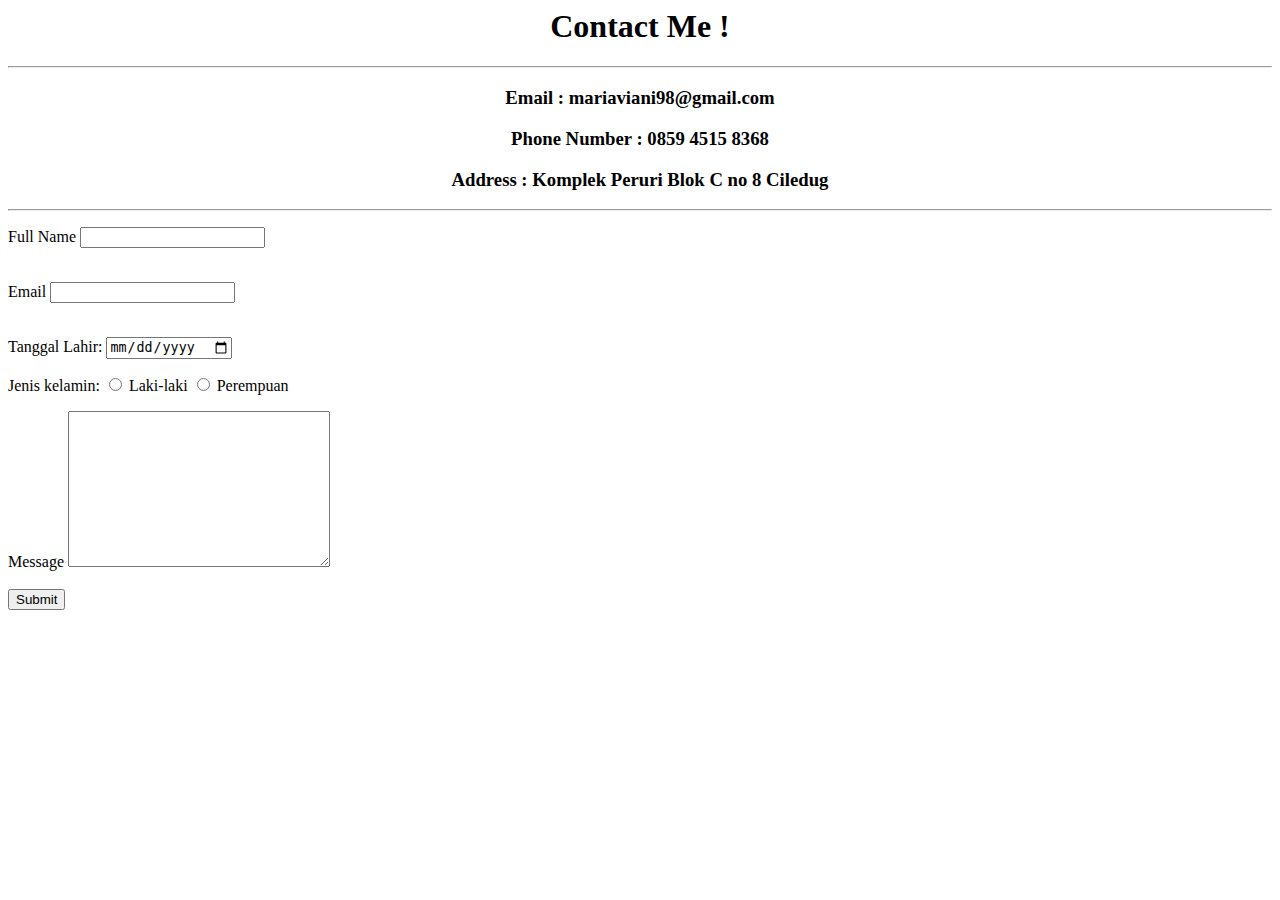
==== contact-me.html @ 60f71872 "Update contact-me.html" ====
﻿<html lang="en">
<head>
	<meta charset="UTF-8">
	<meta name="viewport" content="width=device-width, initial-scale=1.0" />
	<title>Contact Me</title>
</head>
<body>
	<h1 align="center">Contact Me !</h1>

	<hr />

	<h3 align="center">Email : mariaviani98@gmail.com</h3>
	<h3 align="center">Phone Number : 0859 4515 8368</h3>
	<h3 align="center">Address : Komplek Peruri Blok C no 8 Ciledug</h3>

	<hr />

	<form action="mailto:mariaviani98@gmail" method="POST" enctype="text/plain">
		<p>
			<label for="">Full Name</label>
			<input name="Name" type="text"><br /><br />
		</p>
		
		<p>
			<label for="">Email</label>
			<input name="Email" type="email" /><br /><br />
		</p>
				
		<p>
			<label>Tanggal Lahir:</label>
            		<input type="date" name="tanggal" />
		</p>
		
		<p>
		    <label>Jenis kelamin:</label>
		    <label><input type="radio" name="jenis_kelamin" value="laki-laki" /> Laki-laki</label>
		    <label><input type="radio" name="jenis_kelamin" value="perempuan" /> Perempuan</label>
		</p>
		
		<label for="">Message</label>
			<textarea name="message" id="" cols="30" rows="10"></textarea><br /><br />
		<input type="submit" />
	</form>
</body>
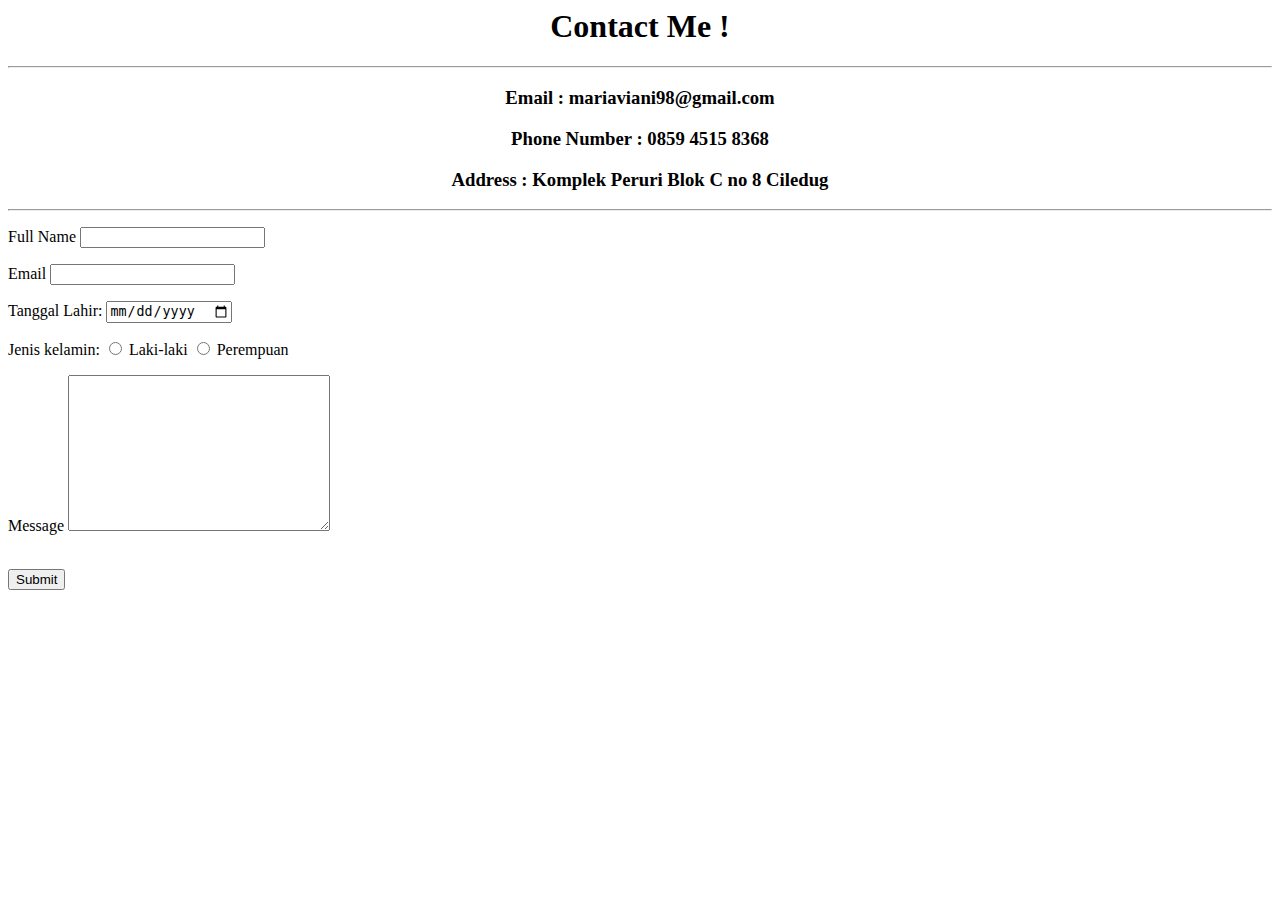
==== commit afeee6d1: "Update contact-me.html" ====
--- a/contact-me.html
+++ b/contact-me.html
@@ -18,12 +18,12 @@
 	<form action="mailto:mariaviani98@gmail" method="POST" enctype="text/plain">
 		<p>
 			<label for="">Full Name</label>
-			<input name="Name" type="text"><br /><br />
+			<input name="Name" type="text">
 		</p>
 		
 		<p>
 			<label for="">Email</label>
-			<input name="Email" type="email" /><br /><br />
+			<input name="Email" type="email" />
 		</p>
 				
 		<p>
@@ -32,13 +32,18 @@
 		</p>
 		
 		<p>
-		    <label>Jenis kelamin:</label>
-		    <label><input type="radio" name="jenis_kelamin" value="laki-laki" /> Laki-laki</label>
-		    <label><input type="radio" name="jenis_kelamin" value="perempuan" /> Perempuan</label>
+			<label>Jenis kelamin:</label>
+			<label><input type="radio" name="jenis_kelamin" value="laki-laki" /> Laki-laki</label>
+			<label><input type="radio" name="jenis_kelamin" value="perempuan" /> Perempuan</label>
 		</p>
 		
-		<label for="">Message</label>
+		<p>
+			<label for="">Message</label>
 			<textarea name="message" id="" cols="30" rows="10"></textarea><br /><br />
-		<input type="submit" />
+		</p>
+		
+		<p>
+			<input type="submit" />
+		</p>
 	</form>
 </body>
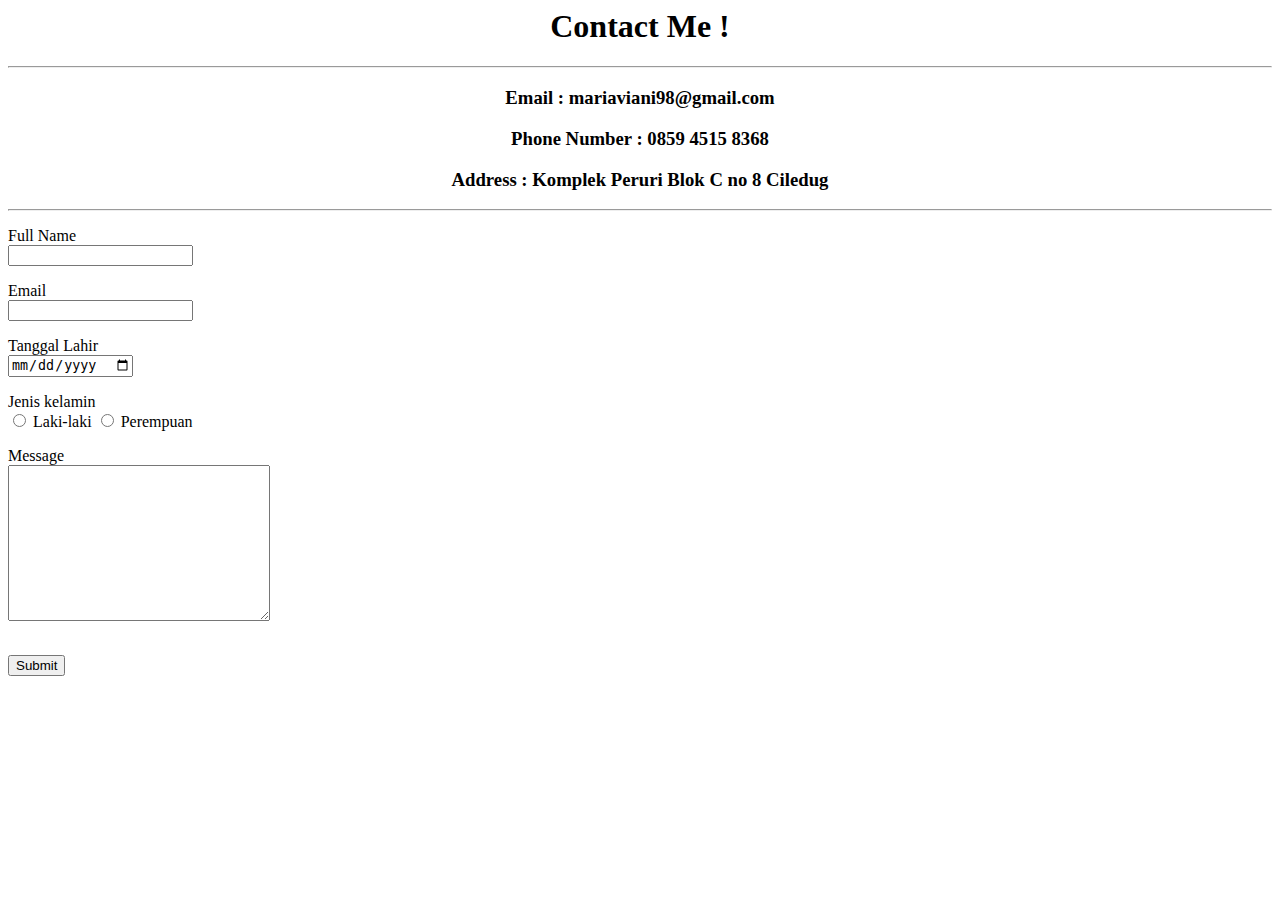
==== commit 0530a0a8: "Update contact-me.html" ====
--- a/contact-me.html
+++ b/contact-me.html
@@ -17,28 +17,28 @@
 
 	<form action="mailto:mariaviani98@gmail" method="POST" enctype="text/plain">
 		<p>
-			<label for="">Full Name</label>
+			<label for="">Full Name</label><br />
 			<input name="Name" type="text">
 		</p>
 		
 		<p>
-			<label for="">Email</label>
+			<label for="">Email</label><br />
 			<input name="Email" type="email" />
 		</p>
 				
 		<p>
-			<label>Tanggal Lahir:</label>
+			<label>Tanggal Lahir</label><br />
             		<input type="date" name="tanggal" />
 		</p>
 		
 		<p>
-			<label>Jenis kelamin:</label>
+			<label>Jenis kelamin</label><br />
 			<label><input type="radio" name="jenis_kelamin" value="laki-laki" /> Laki-laki</label>
 			<label><input type="radio" name="jenis_kelamin" value="perempuan" /> Perempuan</label>
 		</p>
 		
 		<p>
-			<label for="">Message</label>
+			<label for="">Message</label><br />
 			<textarea name="message" id="" cols="30" rows="10"></textarea><br /><br />
 		</p>
 		
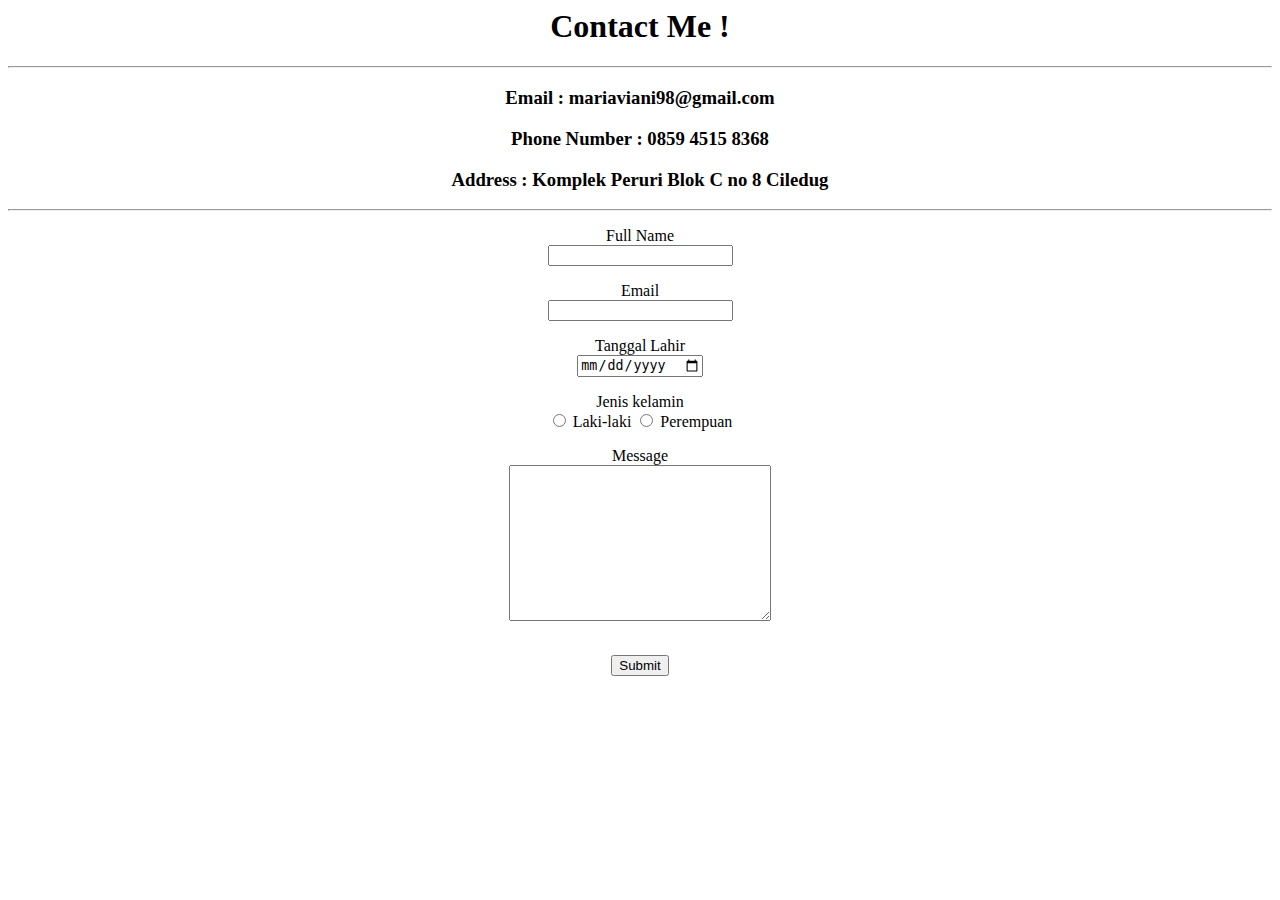
==== commit 5c7b4a31: "Update contact-me.html" ====
--- a/contact-me.html
+++ b/contact-me.html
@@ -15,7 +15,7 @@
 
 	<hr />
 
-	<form action="mailto:mariaviani98@gmail" method="POST" enctype="text/plain">
+	<form align="center" action="mailto:mariaviani98@gmail" method="POST" enctype="text/plain">
 		<p>
 			<label for="">Full Name</label><br />
 			<input name="Name" type="text">
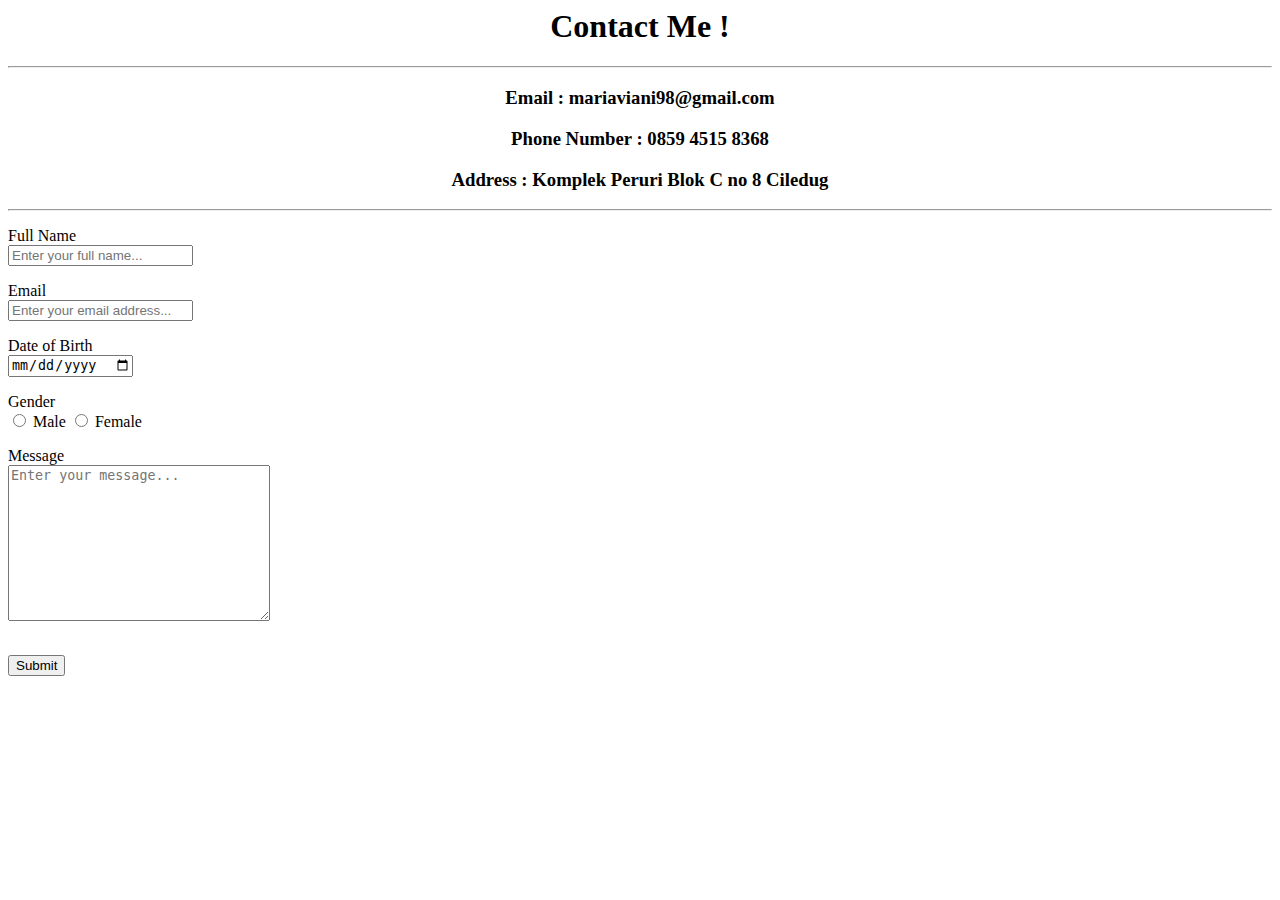
==== commit 2f95b9aa: "Update contact-me.html" ====
--- a/contact-me.html
+++ b/contact-me.html
@@ -15,31 +15,31 @@
 
 	<hr />
 
-	<form align="center" action="mailto:mariaviani98@gmail" method="POST" enctype="text/plain">
+	<form action="mailto:mariaviani98@gmail" method="POST" enctype="text/plain">
 		<p>
 			<label for="">Full Name</label><br />
-			<input name="Name" type="text">
+			<input name="Name" type="text" placeholder="Enter your full name...">
 		</p>
 		
 		<p>
 			<label for="">Email</label><br />
-			<input name="Email" type="email" />
+			<input name="Email" type="email" placeholder="Enter your email address..."/>
 		</p>
 				
 		<p>
-			<label>Tanggal Lahir</label><br />
+			<label>Date of Birth</label><br />
             		<input type="date" name="tanggal" />
 		</p>
 		
 		<p>
-			<label>Jenis kelamin</label><br />
-			<label><input type="radio" name="jenis_kelamin" value="laki-laki" /> Laki-laki</label>
-			<label><input type="radio" name="jenis_kelamin" value="perempuan" /> Perempuan</label>
+			<label>Gender</label><br />
+			<label><input type="radio" name="jenis_kelamin" value="male" /> Male</label>
+			<label><input type="radio" name="jenis_kelamin" value="female" /> Female</label>
 		</p>
 		
 		<p>
 			<label for="">Message</label><br />
-			<textarea name="message" id="" cols="30" rows="10"></textarea><br /><br />
+			<textarea name="message" id="" cols="30" rows="10" placeholder="Enter your message..."></textarea><br /><br />
 		</p>
 		
 		<p>
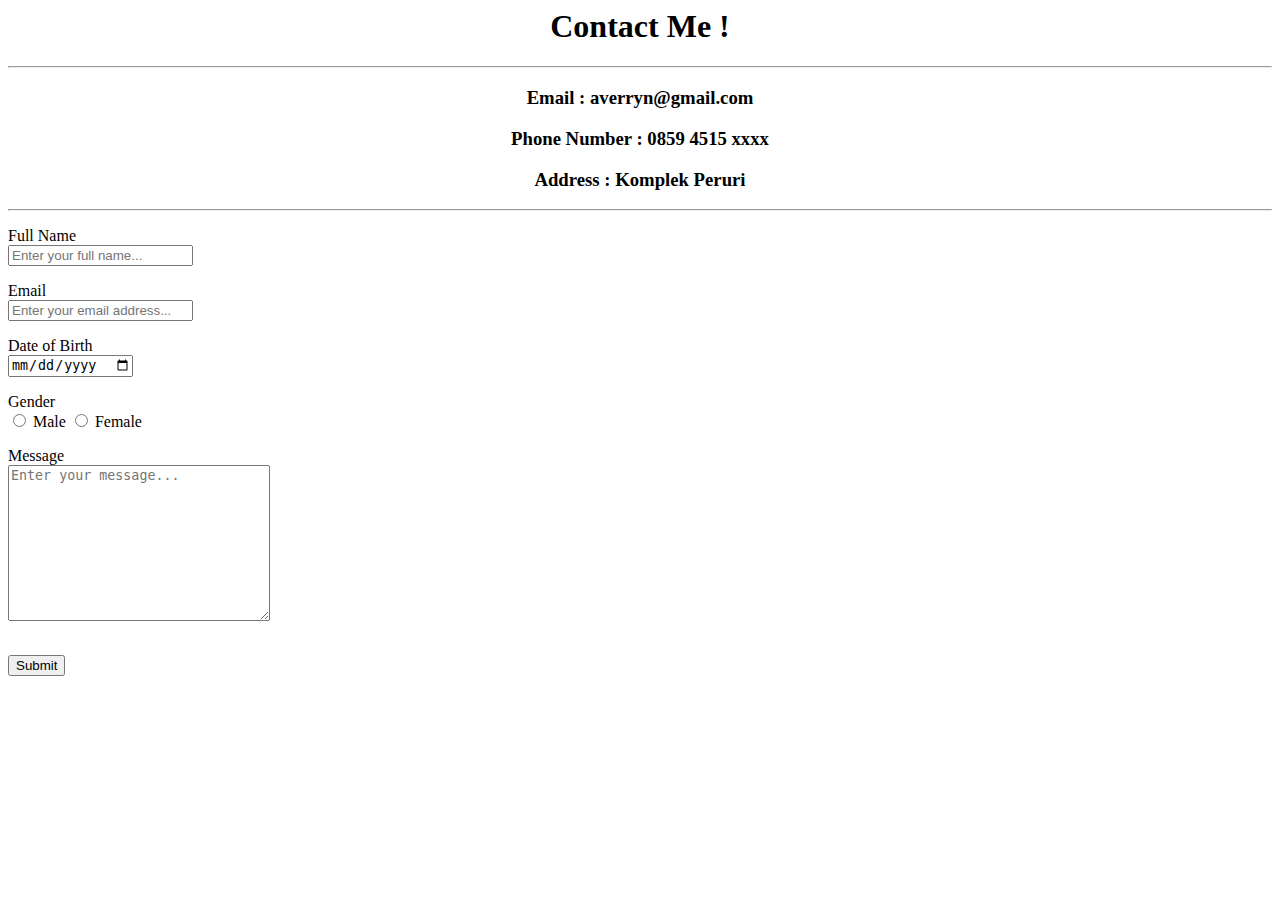
==== commit 04455499: "Update contact-me.html" ====
--- a/contact-me.html
+++ b/contact-me.html
@@ -9,9 +9,9 @@
 
 	<hr />
 
-	<h3 align="center">Email : mariaviani98@gmail.com</h3>
-	<h3 align="center">Phone Number : 0859 4515 8368</h3>
-	<h3 align="center">Address : Komplek Peruri Blok C no 8 Ciledug</h3>
+	<h3 align="center">Email : averryn@gmail.com</h3>
+	<h3 align="center">Phone Number : 0859 4515 xxxx</h3>
+	<h3 align="center">Address : Komplek Peruri</h3>
 
 	<hr />
 
@@ -28,18 +28,18 @@
 				
 		<p>
 			<label>Date of Birth</label><br />
-            		<input type="date" name="tanggal" />
+            		<input type="date" name="Date of Birth" />
 		</p>
 		
 		<p>
 			<label>Gender</label><br />
-			<label><input type="radio" name="jenis_kelamin" value="male" /> Male</label>
-			<label><input type="radio" name="jenis_kelamin" value="female" /> Female</label>
+			<label><input type="radio" name="Gender" value="male" /> Male</label>
+			<label><input type="radio" name="Gender" value="female" /> Female</label>
 		</p>
 		
 		<p>
 			<label for="">Message</label><br />
-			<textarea name="message" id="" cols="30" rows="10" placeholder="Enter your message..."></textarea><br /><br />
+			<textarea name="Message" id="" cols="30" rows="10" placeholder="Enter your message..."></textarea><br /><br />
 		</p>
 		
 		<p>
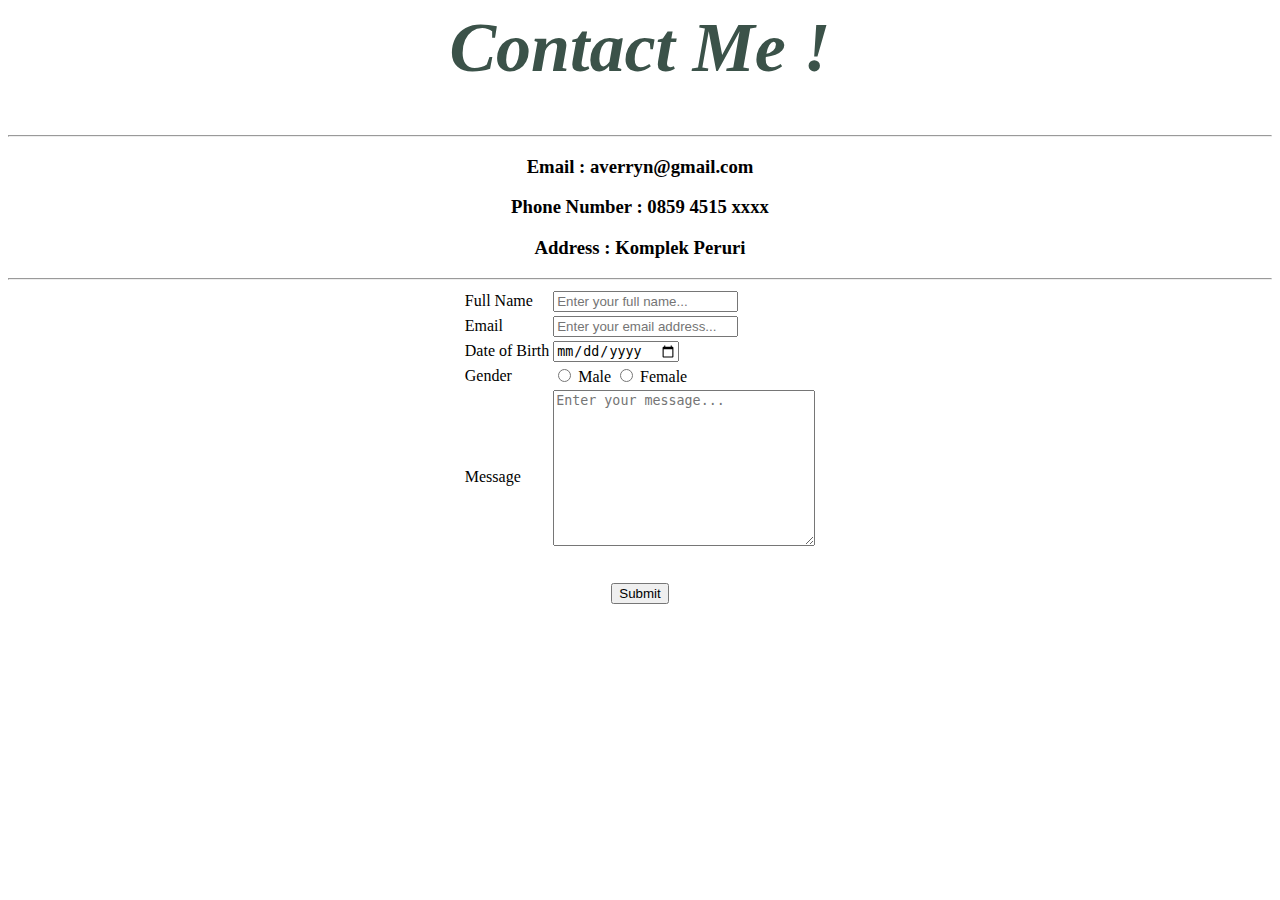
==== commit a5297205: "Update contact-me.html" ====
--- a/contact-me.html
+++ b/contact-me.html
@@ -3,6 +3,7 @@
 	<meta charset="UTF-8">
 	<meta name="viewport" content="width=device-width, initial-scale=1.0" />
 	<title>Contact Me</title>
+	<link rel="stylesheet" href="style.css" />
 </head>
 <body>
 	<h1 align="center">Contact Me !</h1>
@@ -15,33 +16,44 @@
 
 	<hr />
 
-	<form action="mailto:mariaviani98@gmail" method="POST" enctype="text/plain">
-		<p>
-			<label for="">Full Name</label><br />
-			<input name="Name" type="text" placeholder="Enter your full name...">
-		</p>
-		
-		<p>
-			<label for="">Email</label><br />
-			<input name="Email" type="email" placeholder="Enter your email address..."/>
-		</p>
-				
-		<p>
-			<label>Date of Birth</label><br />
+	<form align="center" action="mailto:mariaviani98@gmail" method="POST" enctype="text/plain">
+		<table align="center">
+			<tr>
+				<td>
+					<label for="">Full Name</label><td />
+					<input name="Name" type="text" placeholder="Enter your full name...">
+				</td>
+			</tr>
+			<tr>
+				<td>
+					<label for="">Email</label><td />
+					<input name="Email" type="email" placeholder="Enter your email address..."/>
+				</td>
+			</tr>
+			
+			<tr>
+				<td>
+					<label>Date of Birth</label><td />
             		<input type="date" name="Date of Birth" />
-		</p>
-		
-		<p>
-			<label>Gender</label><br />
-			<label><input type="radio" name="Gender" value="male" /> Male</label>
-			<label><input type="radio" name="Gender" value="female" /> Female</label>
-		</p>
-		
-		<p>
-			<label for="">Message</label><br />
-			<textarea name="Message" id="" cols="30" rows="10" placeholder="Enter your message..."></textarea><br /><br />
-		</p>
-		
+				</td>
+			</tr>
+			
+			<tr>
+				<td>
+					<label>Gender</label><td />
+					<label><input type="radio" name="Gender" value="male" /> Male</label>
+					<label><input type="radio" name="Gender" value="female" /> Female</label>
+				</td>
+			</tr>
+			
+			<tr>
+				<td>
+					<label for="">Message</label><td />
+					<textarea name="Message" id="" cols="30" rows="10" placeholder="Enter your message..."></textarea><br /><br />
+				</td>
+			</tr>
+		</table>
+
 		<p>
 			<input type="submit" />
 		</p>
--- a/style.css
+++ b/style.css
@@ -0,0 +1,17 @@
+﻿body{
+    background: url(bg2.jpg);
+}
+
+a{
+    color:#e11d74;
+}
+
+h1{
+    color: #3b5249;
+    font-size: 70px;
+    font-style: italic;
+}
+
+hr{
+    color: #ffd571;
+}